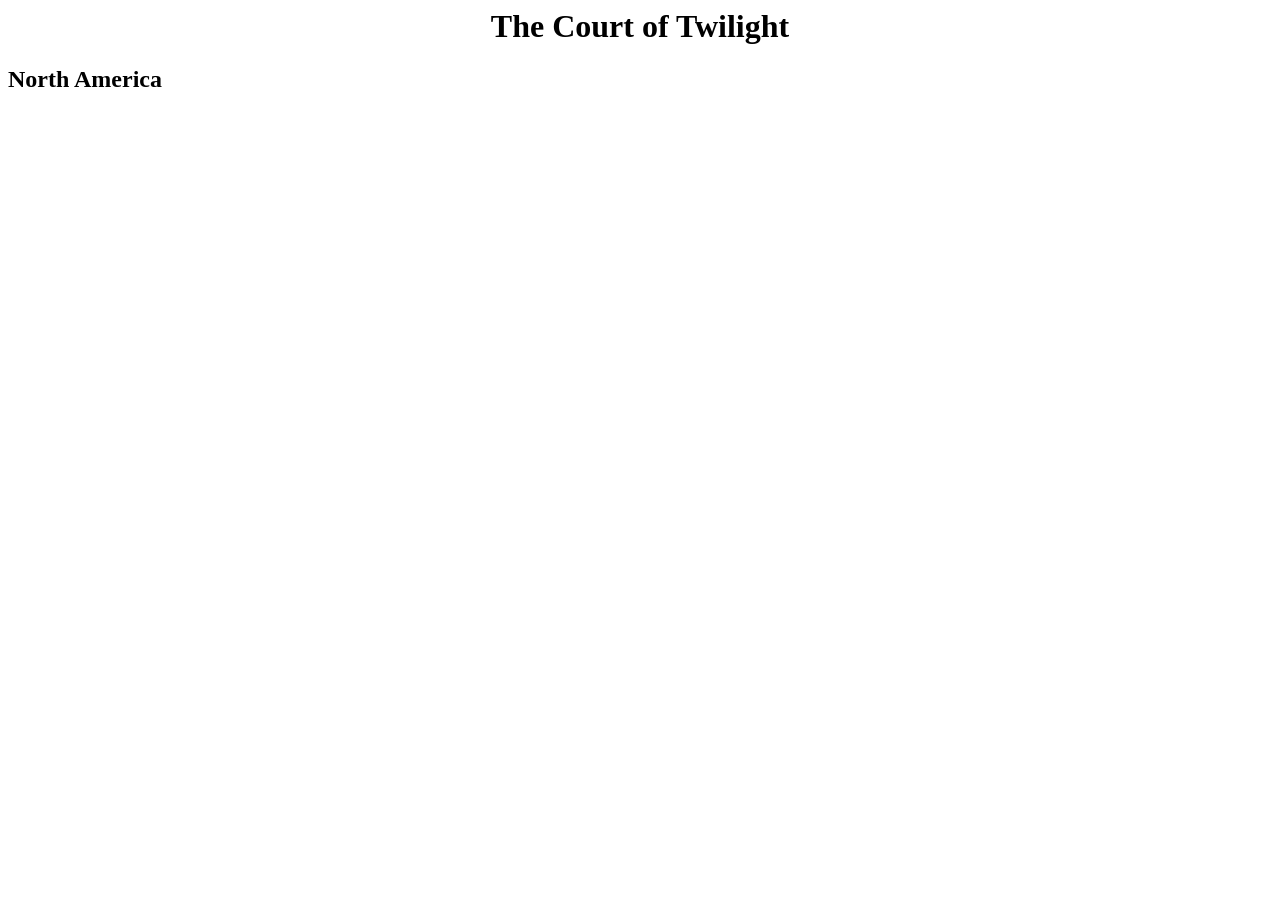
==== northamerica/index.htm @ b7a11897 "stylesheet, starting setup" ====
<html>
    <head>
        <link rel="stylesheet" href="../stylesheet.css" />
        <title>CoT: North America</title>
    </head>
    <body>
        <h1>The Court of Twilight</h1>
        <h2>North America</h2>
    </body>
</html>
---- stylesheet.css ----
h1 {
    text-align: center;
}
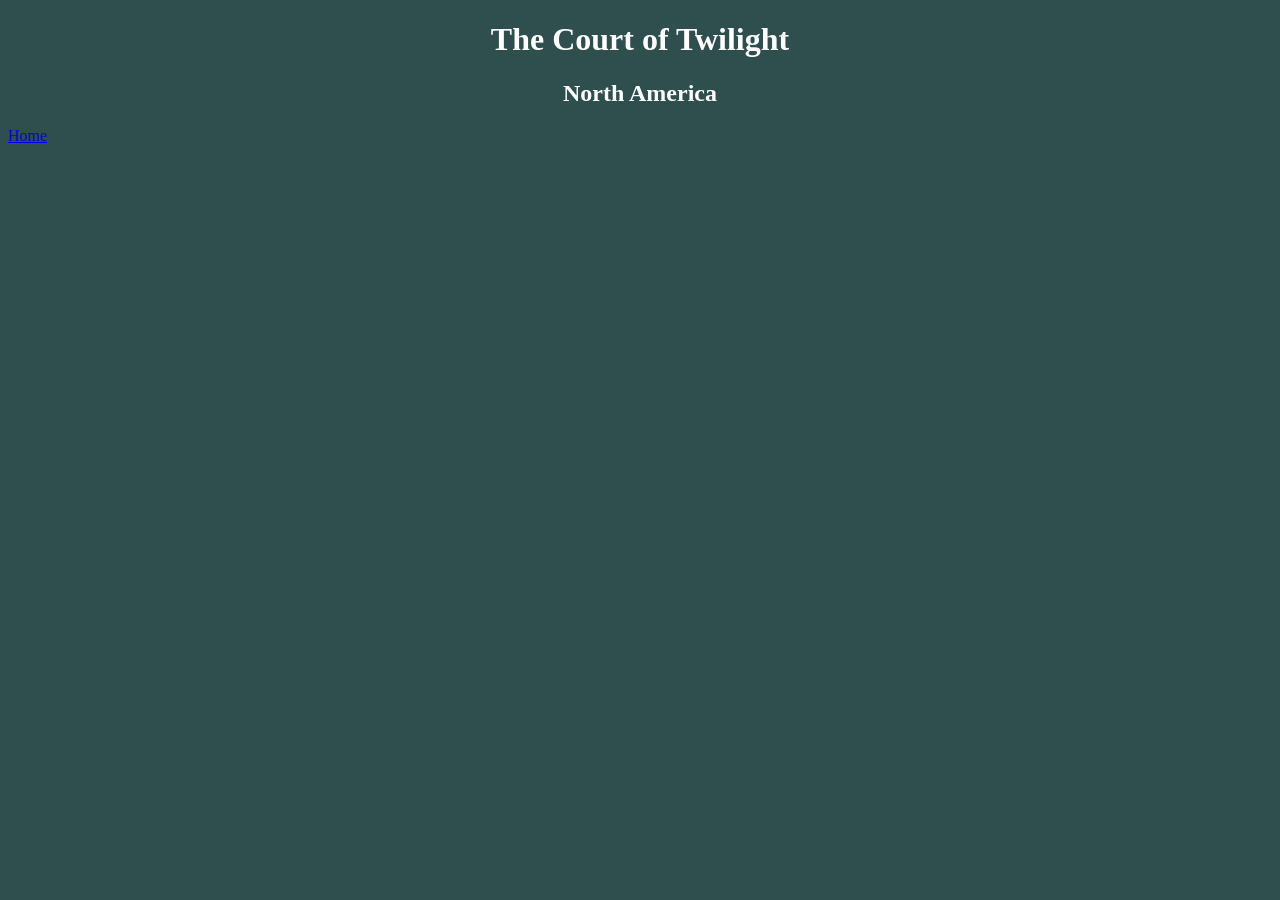
==== commit 38e982ae: "update files, start submission form" ====
--- a/northamerica/index.htm
+++ b/northamerica/index.htm
@@ -1,3 +1,4 @@
+<!DOCTYPE html>
 <html>
     <head>
         <link rel="stylesheet" href="../stylesheet.css" />
@@ -6,5 +7,6 @@
     <body>
         <h1>The Court of Twilight</h1>
         <h2>North America</h2>
+        <a href="../index.htm">Home</a>
     </body>
 </html>
--- a/stylesheet.css
+++ b/stylesheet.css
@@ -1,3 +1,12 @@
+body {
+    background-color: darkslategray;
+    color: white;
+}
+
 h1 {
     text-align: center;
+}
+
+h2 {
+    text-align: center;
 }
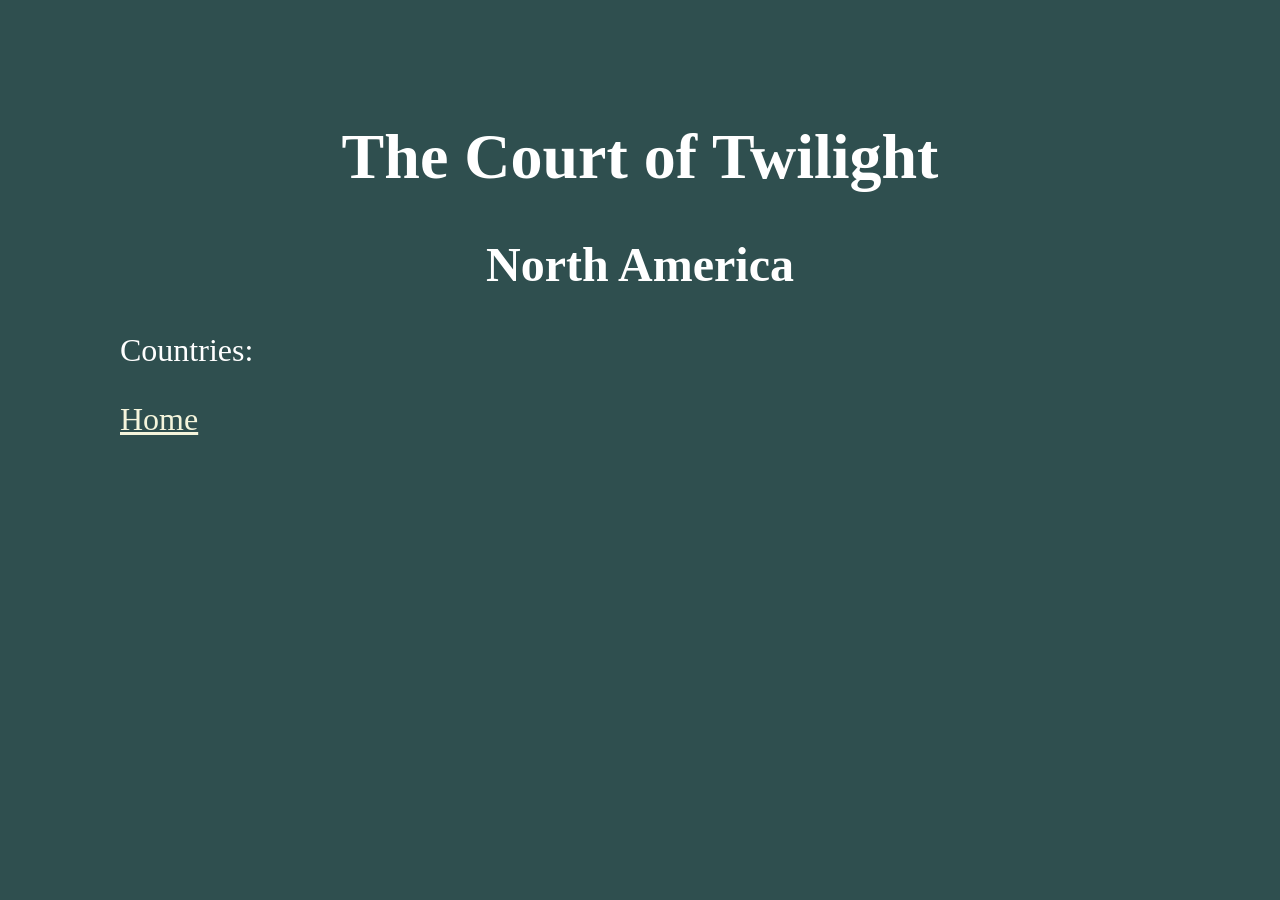
==== commit c24bc472: "organization & home links" ====
--- a/northamerica/index.htm
+++ b/northamerica/index.htm
@@ -7,6 +7,7 @@
     <body>
         <h1>The Court of Twilight</h1>
         <h2>North America</h2>
+        <p>Countries:</p>
         <a href="../index.htm">Home</a>
     </body>
 </html>
--- a/stylesheet.css
+++ b/stylesheet.css
@@ -1,6 +1,8 @@
 body {
     background-color: darkslategray;
     color: white;
+    font-size: 24pt;
+    margin: 120px;
 }
 
 h1 {
@@ -9,4 +11,8 @@
 
 h2 {
     text-align: center;
+}
+
+a {
+    color: beige;
 }
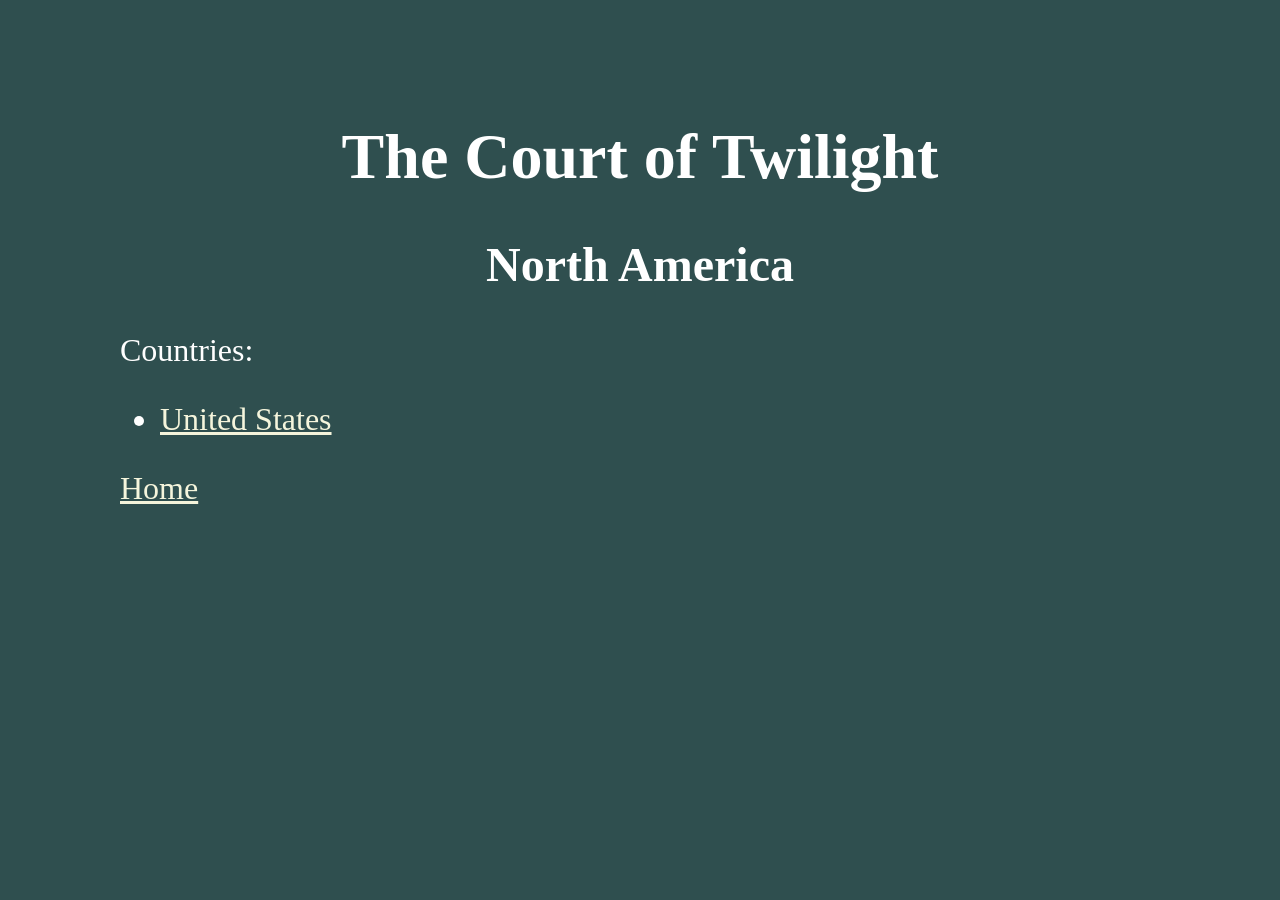
==== commit 9fa8b84a: "start adding resources with alternate methods" ====
--- a/northamerica/index.htm
+++ b/northamerica/index.htm
@@ -8,6 +8,9 @@
         <h1>The Court of Twilight</h1>
         <h2>North America</h2>
         <p>Countries:</p>
+        <ul>
+            <li><a href="unitedstates/index.htm">United States</a></li>
+        </ul>
         <a href="../index.htm">Home</a>
     </body>
 </html>
--- a/stylesheet.css
+++ b/stylesheet.css
@@ -13,6 +13,10 @@
     text-align: center;
 }
 
+h3 {
+    text-align: center;
+}
+
 a {
     color: beige;
 }
